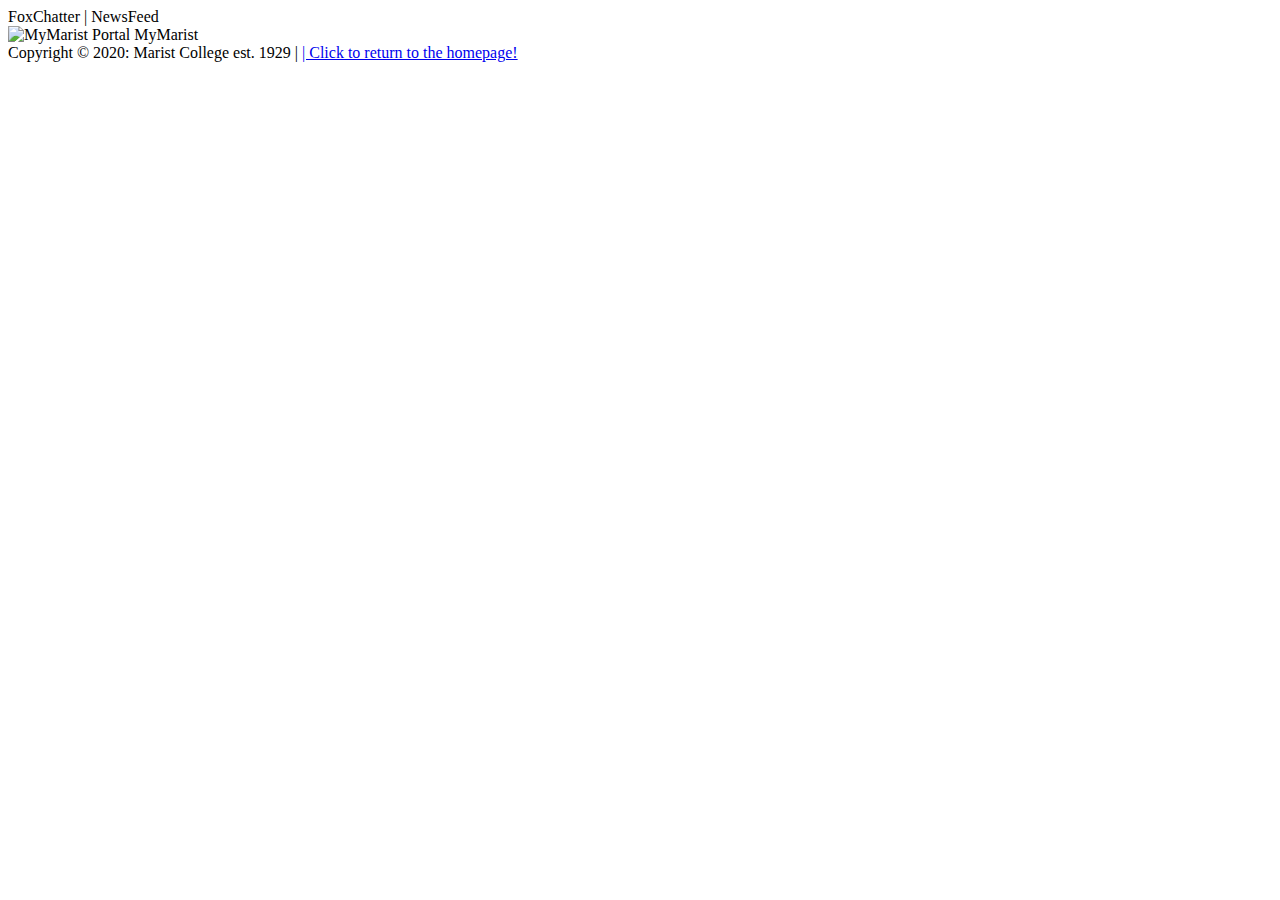
==== client/views/feed.html @ 9d20bfe4 "almost done project" ====
<!doctype html>
<html>
  <head>
    <title>FoxChatter Newsfeed</title>
    <meta charset="utf-8"/>
    <link rel="stylesheet" type="text/css" href="/css/feed.css">
    <link rel="stylesheet" type="text/css" href="/css/global.css">
  </head>
  <body>
    <header>
      <!--Site Name-->
      FoxChatter | NewsFeed 
      <!--MyMarist Portal-->
      <div id="portal_button">
        <img src="images/redfox.png" alt = "MyMarist Portal" id = "redfox" /> MyMarist
      </div>
    </header>
    <main>
      <div id = "newsfeed"></div>
    </main>
    <footer>
      <span id="site_info">Copyright &copy; 2020: Marist College est. 1929    |</span>
      <a href="/">|   Click to return to the homepage!</a>
    </footer>

    <script src="/js/global.js"></script>
    <script src="/js/feed.js"></script>
  </body>
</html>
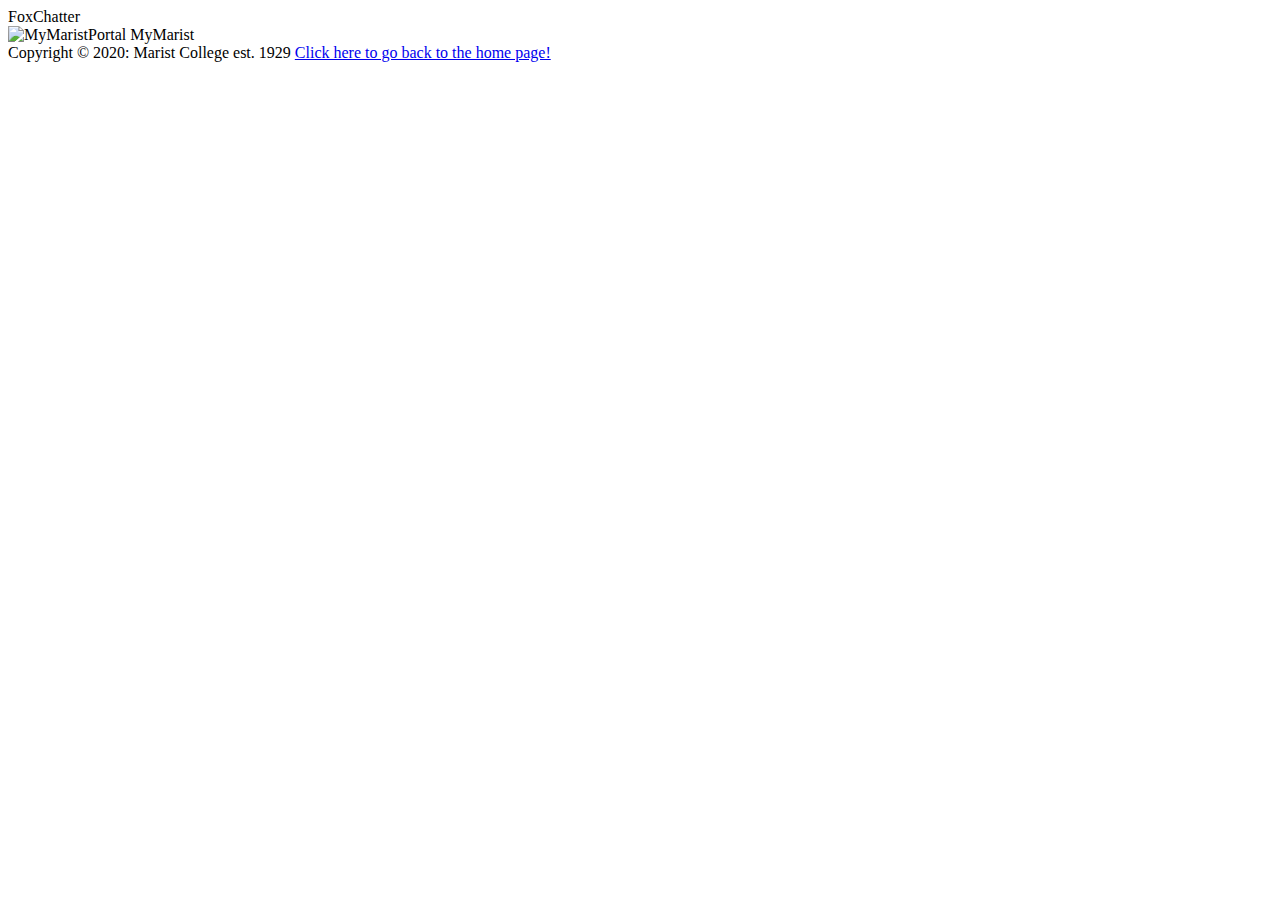
==== commit a6338fe0: "Project Finished added feed" ====
--- a/client/views/feed.html
+++ b/client/views/feed.html
@@ -3,27 +3,31 @@
   <head>
     <title>FoxChatter Newsfeed</title>
     <meta charset="utf-8"/>
+    <link rel="stylesheet" type="text/css" href="/css/global.css">
     <link rel="stylesheet" type="text/css" href="/css/feed.css">
-    <link rel="stylesheet" type="text/css" href="/css/global.css">
+
   </head>
   <body>
     <header>
       <!--Site Name-->
-      FoxChatter | NewsFeed 
+      FoxChatter
       <!--MyMarist Portal-->
-      <div id="portal_button">
-        <img src="images/redfox.png" alt = "MyMarist Portal" id = "redfox" /> MyMarist
+      <div id="portal_button"> 
+        <img src = "images/redfox.png" alt = "MyMaristPortal" id ="redfox"> MyMarist
       </div>
     </header>
     <main>
-      <div id = "newsfeed"></div>
+      <div id="newsfeed"> 
+        
+      </div>
+
     </main>
     <footer>
-      <span id="site_info">Copyright &copy; 2020: Marist College est. 1929    |</span>
-      <a href="/">|   Click to return to the homepage!</a>
+      <span id="site_info">Copyright &copy; 2020: Marist College est. 1929</span>
+      <a href="/">Click here to go back to the home page!</a>
     </footer>
-
     <script src="/js/global.js"></script>
     <script src="/js/feed.js"></script>
   </body>
+
 </html>